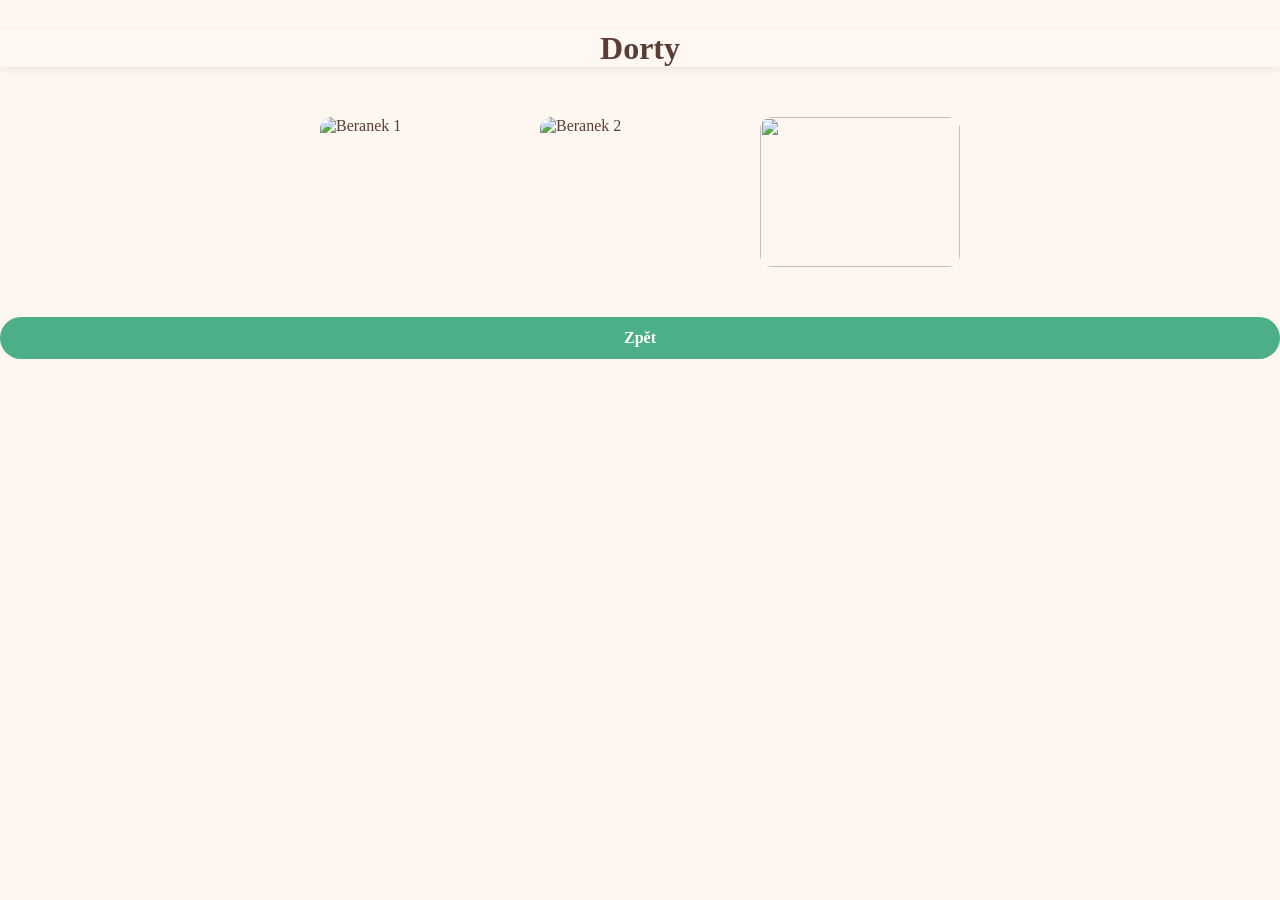
==== beranci.html @ d5555b75 "Create beranci.html" ====
<!DOCTYPE html>
<html lang="cs">
<head>
<meta charset="UTF-8">
<meta name="viewport" content="width=device-width, initial-scale=1.0">
<title>Dorty</title>
<link rel="stylesheet" href="style.css">
<style>
.gallery-container{
max-width:1100px;
margin:50px auto;
padding:0 20px;
display:flex;
flex-wrap:wrap;
gap:20px;
justify-content:center;
}

.gallery-container img{
width:200px;
height:150px;
object-fit:cover;
border-radius:12px;
transition:0.25s;
cursor:pointer;
}

.gallery-container img:hover{
transform:scale(1.05);
}

.back-btn{
display:block;
margin:30px auto;
padding:12px 30px;
border-radius:50px;
background:#4caf88;
color:white;
font-weight:700;
text-decoration:none;
transition:0.3s;
text-align:center;
}

.back-btn:hover{
background:#397d65;
transform:scale(1.05);
}
</style>
</head>
<body>

<header>
<h1 style="text-align:center;margin-top:30px;">Dorty</h1>
</header>

<div class="gallery-container">
  <img src="/images/" alt="Beranek 1">
  <img src="/images/" alt="Beranek 2">
  <img src="/images/ alt="Beranek 3">
  <!-- sem můžeš doplnit další obrázky -->
</div>

<a href="nabidka.html" class="back-btn">Zpět</a>

</body>
</html>
---- style.css ----
*{
margin:0;
padding:0;
box-sizing:border-box;
font-family:Montserrat;
}

body{
background:#fdf7f0;
color:#5a3e36;
}

header{
background:#fff8f2;
box-shadow:0 2px 8px rgba(0,0,0,0.08);
position:sticky;
top:0;
z-index:1000;
}

.nav-container{
display:flex;
align-items:center;
justify-content:space-between;
max-width:1100px;
margin:auto;
padding:15px;
}

.logo{
font-size:1.6rem;
font-weight:700;
}

.social-nav{
display:flex;
gap:15px;
font-size:20px;
}

nav ul{
display:flex;
gap:25px;
list-style:none;
}

nav a{
text-decoration:none;
color:#5a3e36;
font-weight:600;
}

#menuBtn{
display:none;
background:none;
border:none;
font-size:24px;
cursor:pointer;
}

.hero{
height:70vh;
background:#ccc;
background-size:cover;
background-position:center;
position:relative;
}

.hero-overlay{
background:rgba(0,0,0,0.35);
height:100%;
display:flex;
flex-direction:column;
align-items:center;
justify-content:center;
text-align:center;
color:white;
}

.section{
padding:70px 20px;
text-align:center;
max-width:1100px;
margin:auto;
}

.cards{
display:grid;
grid-template-columns:repeat(auto-fit,minmax(220px,1fr));
gap:25px;
}

.card{
background:white;
border-radius:12px;
overflow:hidden;
box-shadow:0 5px 15px rgba(0,0,0,0.05);
}

.card img{
width:100%;
height:200px;
object-fit:cover;
}

.card h3{
padding:15px;
}

.hours{
display:grid;
grid-template-columns:1fr 1fr;
gap:10px;
max-width:400px;
margin:auto;
}

.reviews{
display:grid;
grid-template-columns:repeat(auto-fit,minmax(250px,1fr));
gap:20px;
}

.review{
background:white;
padding:20px;
border-radius:10px;
box-shadow:0 4px 12px rgba(0,0,0,0.05);
}

.contact-social{
margin-top:20px;
font-size:28px;
display:flex;
justify-content:center;
gap:20px;
}

footer{
background:#eadfd6;
padding:30px;
text-align:center;
}

@media(max-width:768px){

#menuBtn{
display:block;
}

nav{
position:fixed;
top:0;
left:0;
width:100%;
height:100vh;
background:#fff8f2;
display:flex;
align-items:center;
justify-content:center;
transform:translateY(-100%);
transition:0.3s;
}

nav.active{
transform:translateY(0);
}

nav ul{
flex-direction:column;
font-size:1.6rem;
}

}
.social-nav a,
.contact-social a{
color:#5a3e36;
font-size:22px;
transition:0.25s;
}

.social-nav a:hover,
.contact-social a:hover{
color:#4caf88;
transform:scale(1.15);
}

.contact-wrapper{
display:flex;
justify-content:center;
gap:80px;
flex-wrap:wrap;
margin-bottom:25px;
}

.contact-box{
max-width:300px;
text-align:center;
}

.contact-social{
display:flex;
justify-content:center;
gap:20px;
font-size:28px;
}

.btn-primary{
display:inline-block;
padding:15px 40px;
border-radius:50px;
background:#4caf88;
color:white;
font-size:1.2rem;
font-weight:700;
text-decoration:none;
transition:0.3s;
box-shadow:0 5px 15px rgba(0,0,0,0.15);
margin-top: 40px;
}

.btn-primary:hover{
transform:scale(1.05);
box-shadow:0 8px 20px rgba(0,0,0,0.25);
}

h2{
margin-bottom: 20px;
}
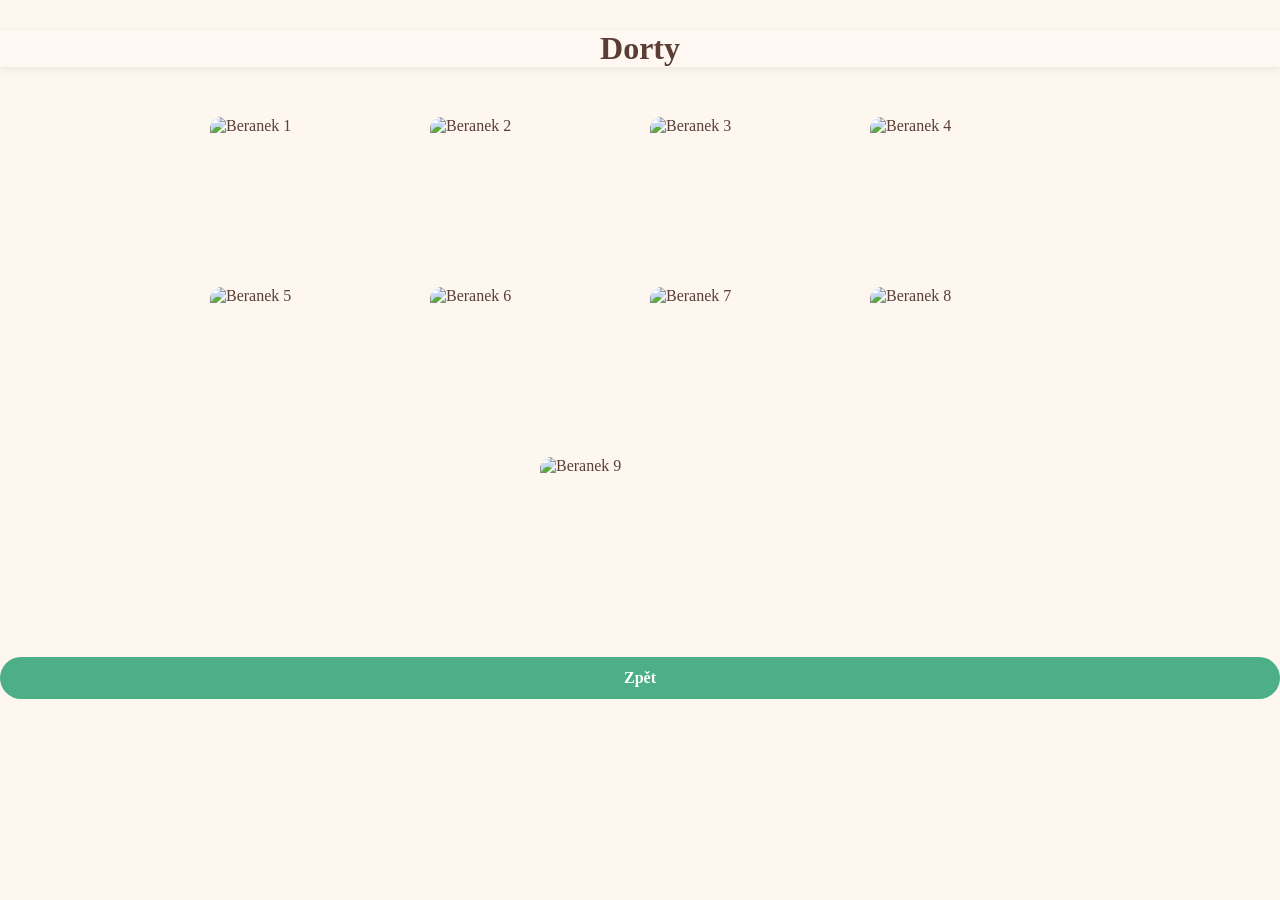
==== commit e87a8c74: "Update beranci.html" ====
--- a/beranci.html
+++ b/beranci.html
@@ -55,9 +55,15 @@
 </header>
 
 <div class="gallery-container">
-  <img src="/images/" alt="Beranek 1">
-  <img src="/images/" alt="Beranek 2">
-  <img src="/images/ alt="Beranek 3">
+  <img src="/images/beranci1.jpeg" alt="Beranek 1">
+  <img src="/images/beranci2.jpeg" alt="Beranek 2">
+  <img src="/images/beranci3.jpeg" alt="Beranek 3">
+  <img src="/images/beranci4.jpeg" alt="Beranek 4">
+  <img src="/images/beranci5.jpeg" alt="Beranek 5">
+  <img src="/images/beranci6.jpeg" alt="Beranek 6">
+  <img src="/images/beranci7.jpeg" alt="Beranek 7">
+  <img src="/images/beranci8.jpeg" alt="Beranek 8">
+  <img src="/images/beranci9.jpeg" alt="Beranek 9">
   <!-- sem můžeš doplnit další obrázky -->
 </div>
 
--- a/style.css
+++ b/style.css
@@ -126,6 +126,23 @@
 padding:20px;
 border-radius:10px;
 box-shadow:0 4px 12px rgba(0,0,0,0.05);
+}
+
+.more-reviews-btn{
+  display:inline-block;
+  margin-top:40px;
+  padding:15px 50px;
+  background:#4caf88;
+  color:white;
+  text-decoration:none;
+  font-weight:700;
+  border-radius:50px;
+  transition:0.3s;
+}
+
+.more-reviews-btn:hover{
+  background:#397d65;
+  transform:scale(1.05);
 }
 
 .contact-social{
@@ -228,4 +245,7 @@
 margin-bottom: 20px;
 }
 
-
+p{
+margin-bottom: 10px;
+}
+
